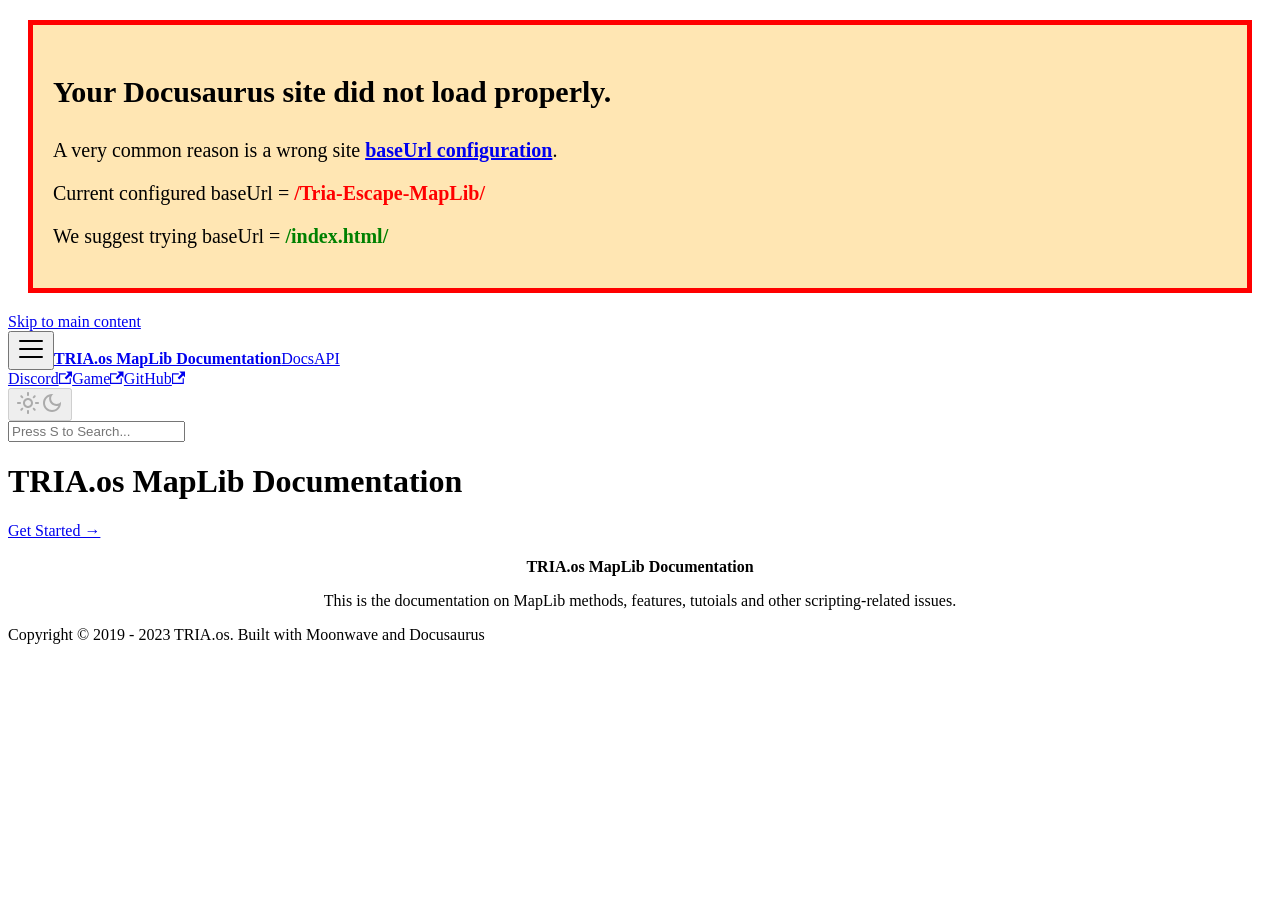
==== index.html @ bd10623d "Built and published by Moonwave" ====
<!doctype html>
<html lang="en" dir="ltr" class="plugin-pages plugin-id-default">
<head>
<meta charset="UTF-8">
<meta name="generator" content="Docusaurus v2.3.1">
<title data-rh="true">TRIA.os MapLib Documentation | TRIA.os MapLib Documentation</title><meta data-rh="true" name="viewport" content="width=device-width,initial-scale=1"><meta data-rh="true" name="twitter:card" content="summary_large_image"><meta data-rh="true" property="og:url" content="https://RockyTanker.github.io/Tria-Escape-MapLib/"><meta data-rh="true" name="docusaurus_locale" content="en"><meta data-rh="true" name="docusaurus_tag" content="default"><meta data-rh="true" name="docsearch:language" content="en"><meta data-rh="true" name="docsearch:docusaurus_tag" content="default"><meta data-rh="true" property="og:title" content="TRIA.os MapLib Documentation | TRIA.os MapLib Documentation"><link data-rh="true" rel="icon" href="https://coderheck.github.io/assets/TRIAosLogoGradient.png"><link data-rh="true" rel="canonical" href="https://RockyTanker.github.io/Tria-Escape-MapLib/"><link data-rh="true" rel="alternate" href="https://RockyTanker.github.io/Tria-Escape-MapLib/" hreflang="en"><link data-rh="true" rel="alternate" href="https://RockyTanker.github.io/Tria-Escape-MapLib/" hreflang="x-default"><script data-rh="true">function maybeInsertBanner(){window.__DOCUSAURUS_INSERT_BASEURL_BANNER&&insertBanner()}function insertBanner(){var n=document.getElementById("docusaurus-base-url-issue-banner-container");if(n){n.innerHTML='\n<div id="docusaurus-base-url-issue-banner" style="border: thick solid red; background-color: rgb(255, 230, 179); margin: 20px; padding: 20px; font-size: 20px;">\n   <p style="font-weight: bold; font-size: 30px;">Your Docusaurus site did not load properly.</p>\n   <p>A very common reason is a wrong site <a href="https://docusaurus.io/docs/docusaurus.config.js/#baseurl" style="font-weight: bold;">baseUrl configuration</a>.</p>\n   <p>Current configured baseUrl = <span style="font-weight: bold; color: red;">/Tria-Escape-MapLib/</span> </p>\n   <p>We suggest trying baseUrl = <span id="docusaurus-base-url-issue-banner-suggestion-container" style="font-weight: bold; color: green;"></span></p>\n</div>\n';var e=document.getElementById("docusaurus-base-url-issue-banner-suggestion-container"),s=window.location.pathname,r="/"===s.substr(-1)?s:s+"/";e.innerHTML=r}}window.__DOCUSAURUS_INSERT_BASEURL_BANNER=!0,document.addEventListener("DOMContentLoaded",maybeInsertBanner)</script><link rel="stylesheet" href="/Tria-Escape-MapLib/assets/css/styles.0379f8e5.css">
<link rel="preload" href="/Tria-Escape-MapLib/assets/js/runtime~main.31f4a8ce.js" as="script">
<link rel="preload" href="/Tria-Escape-MapLib/assets/js/main.dcb9236c.js" as="script">
</head>
<body class="navigation-with-keyboard">
<script>!function(){function e(e){document.documentElement.setAttribute("data-theme",e)}var t=function(){var e=null;try{e=localStorage.getItem("theme")}catch(e){}return e}();null!==t?e(t):window.matchMedia("(prefers-color-scheme: dark)").matches?e("dark"):(window.matchMedia("(prefers-color-scheme: light)").matches,e("light"))}()</script><div id="__docusaurus">
<div id="docusaurus-base-url-issue-banner-container"></div><div role="region" aria-label="Skip to main content"><a class="skipToContent_fXgn" href="#docusaurus_skipToContent_fallback">Skip to main content</a></div><nav aria-label="Main" class="navbar navbar--fixed-top"><div class="navbar__inner"><div class="navbar__items"><button aria-label="Toggle navigation bar" aria-expanded="false" class="navbar__toggle clean-btn" type="button"><svg width="30" height="30" viewBox="0 0 30 30" aria-hidden="true"><path stroke="currentColor" stroke-linecap="round" stroke-miterlimit="10" stroke-width="2" d="M4 7h22M4 15h22M4 23h22"></path></svg></button><a class="navbar__brand" href="/Tria-Escape-MapLib/"><b class="navbar__title text--truncate">TRIA.os MapLib Documentation</b></a><a class="navbar__item navbar__link" href="/Tria-Escape-MapLib/docs/intro">Docs</a><a class="navbar__item navbar__link" href="/Tria-Escape-MapLib/api/">API</a></div><div class="navbar__items navbar__items--right"><a href="https://discord.gg/tria" target="_blank" rel="noopener noreferrer" class="navbar__item navbar__link">Discord<svg width="13.5" height="13.5" aria-hidden="true" viewBox="0 0 24 24" class="iconExternalLink_nPIU"><path fill="currentColor" d="M21 13v10h-21v-19h12v2h-10v15h17v-8h2zm3-12h-10.988l4.035 4-6.977 7.07 2.828 2.828 6.977-7.07 4.125 4.172v-11z"></path></svg></a><a href="https://www.roblox.com/games/6311279644/" target="_blank" rel="noopener noreferrer" class="navbar__item navbar__link">Game<svg width="13.5" height="13.5" aria-hidden="true" viewBox="0 0 24 24" class="iconExternalLink_nPIU"><path fill="currentColor" d="M21 13v10h-21v-19h12v2h-10v15h17v-8h2zm3-12h-10.988l4.035 4-6.977 7.07 2.828 2.828 6.977-7.07 4.125 4.172v-11z"></path></svg></a><a href="https://github.com/RockyTanker/Tria-Escape-MapLib" target="_blank" rel="noopener noreferrer" class="navbar__item navbar__link">GitHub<svg width="13.5" height="13.5" aria-hidden="true" viewBox="0 0 24 24" class="iconExternalLink_nPIU"><path fill="currentColor" d="M21 13v10h-21v-19h12v2h-10v15h17v-8h2zm3-12h-10.988l4.035 4-6.977 7.07 2.828 2.828 6.977-7.07 4.125 4.172v-11z"></path></svg></a><div class="toggle_vylO colorModeToggle_DEke"><button class="clean-btn toggleButton_gllP toggleButtonDisabled_aARS" type="button" disabled="" title="Switch between dark and light mode (currently light mode)" aria-label="Switch between dark and light mode (currently light mode)" aria-live="polite"><svg viewBox="0 0 24 24" width="24" height="24" class="lightToggleIcon_pyhR"><path fill="currentColor" d="M12,9c1.65,0,3,1.35,3,3s-1.35,3-3,3s-3-1.35-3-3S10.35,9,12,9 M12,7c-2.76,0-5,2.24-5,5s2.24,5,5,5s5-2.24,5-5 S14.76,7,12,7L12,7z M2,13l2,0c0.55,0,1-0.45,1-1s-0.45-1-1-1l-2,0c-0.55,0-1,0.45-1,1S1.45,13,2,13z M20,13l2,0c0.55,0,1-0.45,1-1 s-0.45-1-1-1l-2,0c-0.55,0-1,0.45-1,1S19.45,13,20,13z M11,2v2c0,0.55,0.45,1,1,1s1-0.45,1-1V2c0-0.55-0.45-1-1-1S11,1.45,11,2z M11,20v2c0,0.55,0.45,1,1,1s1-0.45,1-1v-2c0-0.55-0.45-1-1-1C11.45,19,11,19.45,11,20z M5.99,4.58c-0.39-0.39-1.03-0.39-1.41,0 c-0.39,0.39-0.39,1.03,0,1.41l1.06,1.06c0.39,0.39,1.03,0.39,1.41,0s0.39-1.03,0-1.41L5.99,4.58z M18.36,16.95 c-0.39-0.39-1.03-0.39-1.41,0c-0.39,0.39-0.39,1.03,0,1.41l1.06,1.06c0.39,0.39,1.03,0.39,1.41,0c0.39-0.39,0.39-1.03,0-1.41 L18.36,16.95z M19.42,5.99c0.39-0.39,0.39-1.03,0-1.41c-0.39-0.39-1.03-0.39-1.41,0l-1.06,1.06c-0.39,0.39-0.39,1.03,0,1.41 s1.03,0.39,1.41,0L19.42,5.99z M7.05,18.36c0.39-0.39,0.39-1.03,0-1.41c-0.39-0.39-1.03-0.39-1.41,0l-1.06,1.06 c-0.39,0.39-0.39,1.03,0,1.41s1.03,0.39,1.41,0L7.05,18.36z"></path></svg><svg viewBox="0 0 24 24" width="24" height="24" class="darkToggleIcon_wfgR"><path fill="currentColor" d="M9.37,5.51C9.19,6.15,9.1,6.82,9.1,7.5c0,4.08,3.32,7.4,7.4,7.4c0.68,0,1.35-0.09,1.99-0.27C17.45,17.19,14.93,19,12,19 c-3.86,0-7-3.14-7-7C5,9.07,6.81,6.55,9.37,5.51z M12,3c-4.97,0-9,4.03-9,9s4.03,9,9,9s9-4.03,9-9c0-0.46-0.04-0.92-0.1-1.36 c-0.98,1.37-2.58,2.26-4.4,2.26c-2.98,0-5.4-2.42-5.4-5.4c0-1.81,0.89-3.42,2.26-4.4C12.92,3.04,12.46,3,12,3L12,3z"></path></svg></button></div><div class="searchBox_ZlJk"><div class="navbar__search"><span aria-label="expand searchbar" role="button" class="search-icon" tabindex="0"></span><input type="search" id="search_input_react" placeholder="Press S to Search..." aria-label="Search" class="navbar__search-input search-bar"></div></div></div></div><div role="presentation" class="navbar-sidebar__backdrop"></div></nav><div id="docusaurus_skipToContent_fallback" class="main-wrapper mainWrapper_z2l0"><header class="hero heroBanner_e1Bh"><div class="container"><h1 class="hero__title">TRIA.os MapLib Documentation</h1><p class="hero__subtitle"></p><div class="buttons_VwD3"><a class="button button--secondary button--lg" href="/Tria-Escape-MapLib/docs/intro">Get Started →</a></div></div></header><main><div class="container"><html><head></head><body><div align="center"><br><strong>TRIA.os MapLib Documentation</strong><br><p>This is the documentation on MapLib methods, features, tutoials and other scripting-related issues.<br></p></div></body></html></div></main></div><footer class="footer footer--dark"><div class="container container-fluid"><div class="footer__bottom text--center"><div class="footer__copyright">Copyright © 2019 - 2023 TRIA.os. Built with Moonwave and Docusaurus</div></div></div></footer></div>
<script src="/Tria-Escape-MapLib/assets/js/runtime~main.31f4a8ce.js"></script>
<script src="/Tria-Escape-MapLib/assets/js/main.dcb9236c.js"></script>
</body>
</html>
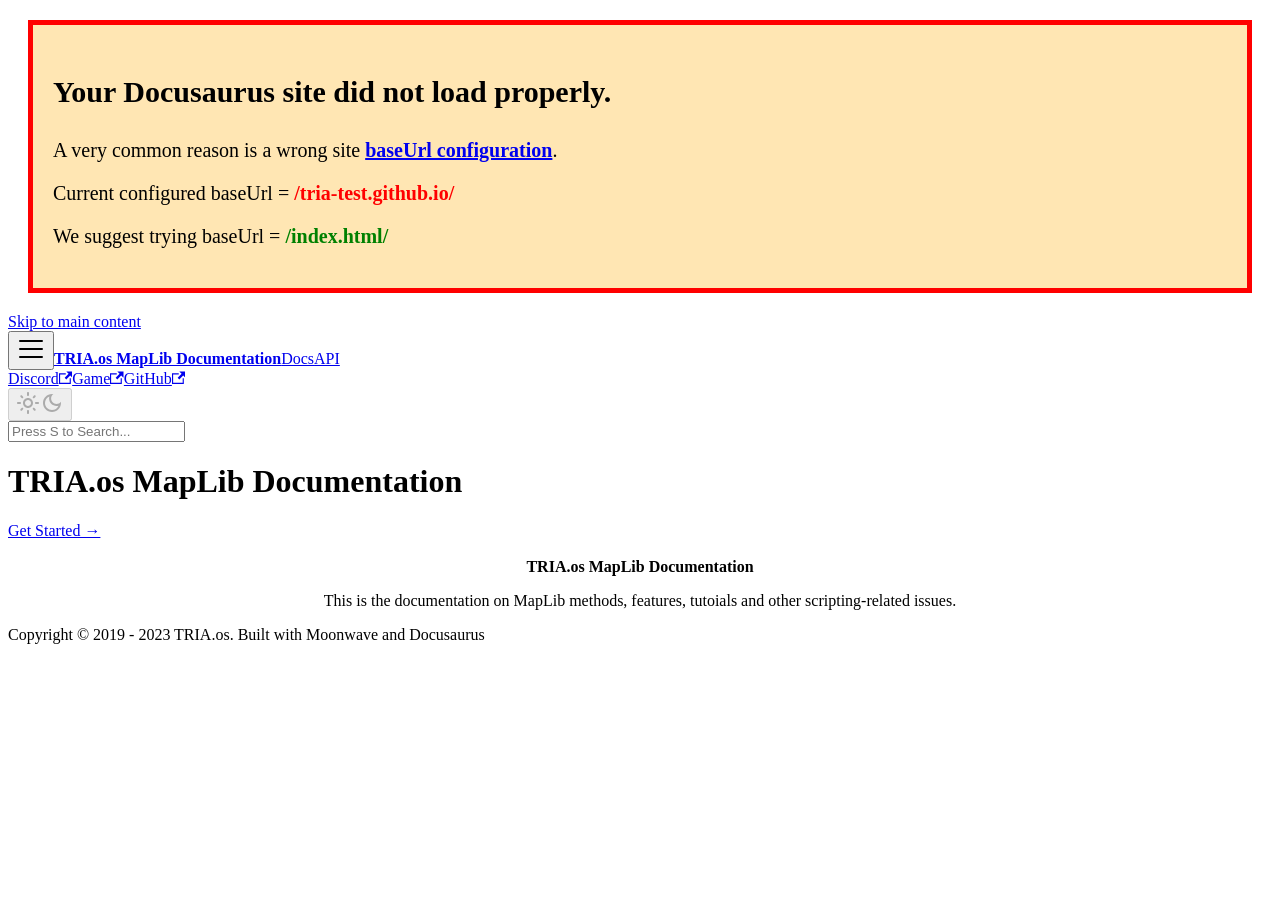
==== commit cf4b41c0: "Built and published by Moonwave" ====
--- a/index.html
+++ b/index.html
@@ -3,14 +3,14 @@
 <head>
 <meta charset="UTF-8">
 <meta name="generator" content="Docusaurus v2.3.1">
-<title data-rh="true">TRIA.os MapLib Documentation | TRIA.os MapLib Documentation</title><meta data-rh="true" name="viewport" content="width=device-width,initial-scale=1"><meta data-rh="true" name="twitter:card" content="summary_large_image"><meta data-rh="true" property="og:url" content="https://RockyTanker.github.io/Tria-Escape-MapLib/"><meta data-rh="true" name="docusaurus_locale" content="en"><meta data-rh="true" name="docusaurus_tag" content="default"><meta data-rh="true" name="docsearch:language" content="en"><meta data-rh="true" name="docsearch:docusaurus_tag" content="default"><meta data-rh="true" property="og:title" content="TRIA.os MapLib Documentation | TRIA.os MapLib Documentation"><link data-rh="true" rel="icon" href="https://coderheck.github.io/assets/TRIAosLogoGradient.png"><link data-rh="true" rel="canonical" href="https://RockyTanker.github.io/Tria-Escape-MapLib/"><link data-rh="true" rel="alternate" href="https://RockyTanker.github.io/Tria-Escape-MapLib/" hreflang="en"><link data-rh="true" rel="alternate" href="https://RockyTanker.github.io/Tria-Escape-MapLib/" hreflang="x-default"><script data-rh="true">function maybeInsertBanner(){window.__DOCUSAURUS_INSERT_BASEURL_BANNER&&insertBanner()}function insertBanner(){var n=document.getElementById("docusaurus-base-url-issue-banner-container");if(n){n.innerHTML='\n<div id="docusaurus-base-url-issue-banner" style="border: thick solid red; background-color: rgb(255, 230, 179); margin: 20px; padding: 20px; font-size: 20px;">\n   <p style="font-weight: bold; font-size: 30px;">Your Docusaurus site did not load properly.</p>\n   <p>A very common reason is a wrong site <a href="https://docusaurus.io/docs/docusaurus.config.js/#baseurl" style="font-weight: bold;">baseUrl configuration</a>.</p>\n   <p>Current configured baseUrl = <span style="font-weight: bold; color: red;">/Tria-Escape-MapLib/</span> </p>\n   <p>We suggest trying baseUrl = <span id="docusaurus-base-url-issue-banner-suggestion-container" style="font-weight: bold; color: green;"></span></p>\n</div>\n';var e=document.getElementById("docusaurus-base-url-issue-banner-suggestion-container"),s=window.location.pathname,r="/"===s.substr(-1)?s:s+"/";e.innerHTML=r}}window.__DOCUSAURUS_INSERT_BASEURL_BANNER=!0,document.addEventListener("DOMContentLoaded",maybeInsertBanner)</script><link rel="stylesheet" href="/Tria-Escape-MapLib/assets/css/styles.0379f8e5.css">
-<link rel="preload" href="/Tria-Escape-MapLib/assets/js/runtime~main.31f4a8ce.js" as="script">
-<link rel="preload" href="/Tria-Escape-MapLib/assets/js/main.dcb9236c.js" as="script">
+<title data-rh="true">TRIA.os MapLib Documentation | TRIA.os MapLib Documentation</title><meta data-rh="true" name="viewport" content="width=device-width,initial-scale=1"><meta data-rh="true" name="twitter:card" content="summary_large_image"><meta data-rh="true" property="og:url" content="https://RockyTanker.github.io/tria-test.github.io/"><meta data-rh="true" name="docusaurus_locale" content="en"><meta data-rh="true" name="docusaurus_tag" content="default"><meta data-rh="true" name="docsearch:language" content="en"><meta data-rh="true" name="docsearch:docusaurus_tag" content="default"><meta data-rh="true" property="og:title" content="TRIA.os MapLib Documentation | TRIA.os MapLib Documentation"><link data-rh="true" rel="icon" href="https://coderheck.github.io/assets/TRIAosLogoGradient.png"><link data-rh="true" rel="canonical" href="https://RockyTanker.github.io/tria-test.github.io/"><link data-rh="true" rel="alternate" href="https://RockyTanker.github.io/tria-test.github.io/" hreflang="en"><link data-rh="true" rel="alternate" href="https://RockyTanker.github.io/tria-test.github.io/" hreflang="x-default"><script data-rh="true">function maybeInsertBanner(){window.__DOCUSAURUS_INSERT_BASEURL_BANNER&&insertBanner()}function insertBanner(){var n=document.getElementById("docusaurus-base-url-issue-banner-container");if(n){n.innerHTML='\n<div id="docusaurus-base-url-issue-banner" style="border: thick solid red; background-color: rgb(255, 230, 179); margin: 20px; padding: 20px; font-size: 20px;">\n   <p style="font-weight: bold; font-size: 30px;">Your Docusaurus site did not load properly.</p>\n   <p>A very common reason is a wrong site <a href="https://docusaurus.io/docs/docusaurus.config.js/#baseurl" style="font-weight: bold;">baseUrl configuration</a>.</p>\n   <p>Current configured baseUrl = <span style="font-weight: bold; color: red;">/tria-test.github.io/</span> </p>\n   <p>We suggest trying baseUrl = <span id="docusaurus-base-url-issue-banner-suggestion-container" style="font-weight: bold; color: green;"></span></p>\n</div>\n';var e=document.getElementById("docusaurus-base-url-issue-banner-suggestion-container"),s=window.location.pathname,r="/"===s.substr(-1)?s:s+"/";e.innerHTML=r}}window.__DOCUSAURUS_INSERT_BASEURL_BANNER=!0,document.addEventListener("DOMContentLoaded",maybeInsertBanner)</script><link rel="stylesheet" href="/tria-test.github.io/assets/css/styles.0379f8e5.css">
+<link rel="preload" href="/tria-test.github.io/assets/js/runtime~main.b6132660.js" as="script">
+<link rel="preload" href="/tria-test.github.io/assets/js/main.f749eb54.js" as="script">
 </head>
 <body class="navigation-with-keyboard">
 <script>!function(){function e(e){document.documentElement.setAttribute("data-theme",e)}var t=function(){var e=null;try{e=localStorage.getItem("theme")}catch(e){}return e}();null!==t?e(t):window.matchMedia("(prefers-color-scheme: dark)").matches?e("dark"):(window.matchMedia("(prefers-color-scheme: light)").matches,e("light"))}()</script><div id="__docusaurus">
-<div id="docusaurus-base-url-issue-banner-container"></div><div role="region" aria-label="Skip to main content"><a class="skipToContent_fXgn" href="#docusaurus_skipToContent_fallback">Skip to main content</a></div><nav aria-label="Main" class="navbar navbar--fixed-top"><div class="navbar__inner"><div class="navbar__items"><button aria-label="Toggle navigation bar" aria-expanded="false" class="navbar__toggle clean-btn" type="button"><svg width="30" height="30" viewBox="0 0 30 30" aria-hidden="true"><path stroke="currentColor" stroke-linecap="round" stroke-miterlimit="10" stroke-width="2" d="M4 7h22M4 15h22M4 23h22"></path></svg></button><a class="navbar__brand" href="/Tria-Escape-MapLib/"><b class="navbar__title text--truncate">TRIA.os MapLib Documentation</b></a><a class="navbar__item navbar__link" href="/Tria-Escape-MapLib/docs/intro">Docs</a><a class="navbar__item navbar__link" href="/Tria-Escape-MapLib/api/">API</a></div><div class="navbar__items navbar__items--right"><a href="https://discord.gg/tria" target="_blank" rel="noopener noreferrer" class="navbar__item navbar__link">Discord<svg width="13.5" height="13.5" aria-hidden="true" viewBox="0 0 24 24" class="iconExternalLink_nPIU"><path fill="currentColor" d="M21 13v10h-21v-19h12v2h-10v15h17v-8h2zm3-12h-10.988l4.035 4-6.977 7.07 2.828 2.828 6.977-7.07 4.125 4.172v-11z"></path></svg></a><a href="https://www.roblox.com/games/6311279644/" target="_blank" rel="noopener noreferrer" class="navbar__item navbar__link">Game<svg width="13.5" height="13.5" aria-hidden="true" viewBox="0 0 24 24" class="iconExternalLink_nPIU"><path fill="currentColor" d="M21 13v10h-21v-19h12v2h-10v15h17v-8h2zm3-12h-10.988l4.035 4-6.977 7.07 2.828 2.828 6.977-7.07 4.125 4.172v-11z"></path></svg></a><a href="https://github.com/RockyTanker/Tria-Escape-MapLib" target="_blank" rel="noopener noreferrer" class="navbar__item navbar__link">GitHub<svg width="13.5" height="13.5" aria-hidden="true" viewBox="0 0 24 24" class="iconExternalLink_nPIU"><path fill="currentColor" d="M21 13v10h-21v-19h12v2h-10v15h17v-8h2zm3-12h-10.988l4.035 4-6.977 7.07 2.828 2.828 6.977-7.07 4.125 4.172v-11z"></path></svg></a><div class="toggle_vylO colorModeToggle_DEke"><button class="clean-btn toggleButton_gllP toggleButtonDisabled_aARS" type="button" disabled="" title="Switch between dark and light mode (currently light mode)" aria-label="Switch between dark and light mode (currently light mode)" aria-live="polite"><svg viewBox="0 0 24 24" width="24" height="24" class="lightToggleIcon_pyhR"><path fill="currentColor" d="M12,9c1.65,0,3,1.35,3,3s-1.35,3-3,3s-3-1.35-3-3S10.35,9,12,9 M12,7c-2.76,0-5,2.24-5,5s2.24,5,5,5s5-2.24,5-5 S14.76,7,12,7L12,7z M2,13l2,0c0.55,0,1-0.45,1-1s-0.45-1-1-1l-2,0c-0.55,0-1,0.45-1,1S1.45,13,2,13z M20,13l2,0c0.55,0,1-0.45,1-1 s-0.45-1-1-1l-2,0c-0.55,0-1,0.45-1,1S19.45,13,20,13z M11,2v2c0,0.55,0.45,1,1,1s1-0.45,1-1V2c0-0.55-0.45-1-1-1S11,1.45,11,2z M11,20v2c0,0.55,0.45,1,1,1s1-0.45,1-1v-2c0-0.55-0.45-1-1-1C11.45,19,11,19.45,11,20z M5.99,4.58c-0.39-0.39-1.03-0.39-1.41,0 c-0.39,0.39-0.39,1.03,0,1.41l1.06,1.06c0.39,0.39,1.03,0.39,1.41,0s0.39-1.03,0-1.41L5.99,4.58z M18.36,16.95 c-0.39-0.39-1.03-0.39-1.41,0c-0.39,0.39-0.39,1.03,0,1.41l1.06,1.06c0.39,0.39,1.03,0.39,1.41,0c0.39-0.39,0.39-1.03,0-1.41 L18.36,16.95z M19.42,5.99c0.39-0.39,0.39-1.03,0-1.41c-0.39-0.39-1.03-0.39-1.41,0l-1.06,1.06c-0.39,0.39-0.39,1.03,0,1.41 s1.03,0.39,1.41,0L19.42,5.99z M7.05,18.36c0.39-0.39,0.39-1.03,0-1.41c-0.39-0.39-1.03-0.39-1.41,0l-1.06,1.06 c-0.39,0.39-0.39,1.03,0,1.41s1.03,0.39,1.41,0L7.05,18.36z"></path></svg><svg viewBox="0 0 24 24" width="24" height="24" class="darkToggleIcon_wfgR"><path fill="currentColor" d="M9.37,5.51C9.19,6.15,9.1,6.82,9.1,7.5c0,4.08,3.32,7.4,7.4,7.4c0.68,0,1.35-0.09,1.99-0.27C17.45,17.19,14.93,19,12,19 c-3.86,0-7-3.14-7-7C5,9.07,6.81,6.55,9.37,5.51z M12,3c-4.97,0-9,4.03-9,9s4.03,9,9,9s9-4.03,9-9c0-0.46-0.04-0.92-0.1-1.36 c-0.98,1.37-2.58,2.26-4.4,2.26c-2.98,0-5.4-2.42-5.4-5.4c0-1.81,0.89-3.42,2.26-4.4C12.92,3.04,12.46,3,12,3L12,3z"></path></svg></button></div><div class="searchBox_ZlJk"><div class="navbar__search"><span aria-label="expand searchbar" role="button" class="search-icon" tabindex="0"></span><input type="search" id="search_input_react" placeholder="Press S to Search..." aria-label="Search" class="navbar__search-input search-bar"></div></div></div></div><div role="presentation" class="navbar-sidebar__backdrop"></div></nav><div id="docusaurus_skipToContent_fallback" class="main-wrapper mainWrapper_z2l0"><header class="hero heroBanner_e1Bh"><div class="container"><h1 class="hero__title">TRIA.os MapLib Documentation</h1><p class="hero__subtitle"></p><div class="buttons_VwD3"><a class="button button--secondary button--lg" href="/Tria-Escape-MapLib/docs/intro">Get Started →</a></div></div></header><main><div class="container"><html><head></head><body><div align="center"><br><strong>TRIA.os MapLib Documentation</strong><br><p>This is the documentation on MapLib methods, features, tutoials and other scripting-related issues.<br></p></div></body></html></div></main></div><footer class="footer footer--dark"><div class="container container-fluid"><div class="footer__bottom text--center"><div class="footer__copyright">Copyright © 2019 - 2023 TRIA.os. Built with Moonwave and Docusaurus</div></div></div></footer></div>
-<script src="/Tria-Escape-MapLib/assets/js/runtime~main.31f4a8ce.js"></script>
-<script src="/Tria-Escape-MapLib/assets/js/main.dcb9236c.js"></script>
+<div id="docusaurus-base-url-issue-banner-container"></div><div role="region" aria-label="Skip to main content"><a class="skipToContent_fXgn" href="#docusaurus_skipToContent_fallback">Skip to main content</a></div><nav aria-label="Main" class="navbar navbar--fixed-top"><div class="navbar__inner"><div class="navbar__items"><button aria-label="Toggle navigation bar" aria-expanded="false" class="navbar__toggle clean-btn" type="button"><svg width="30" height="30" viewBox="0 0 30 30" aria-hidden="true"><path stroke="currentColor" stroke-linecap="round" stroke-miterlimit="10" stroke-width="2" d="M4 7h22M4 15h22M4 23h22"></path></svg></button><a class="navbar__brand" href="/tria-test.github.io/"><b class="navbar__title text--truncate">TRIA.os MapLib Documentation</b></a><a class="navbar__item navbar__link" href="/tria-test.github.io/docs/intro">Docs</a><a class="navbar__item navbar__link" href="/tria-test.github.io/api/">API</a></div><div class="navbar__items navbar__items--right"><a href="https://discord.gg/tria" target="_blank" rel="noopener noreferrer" class="navbar__item navbar__link">Discord<svg width="13.5" height="13.5" aria-hidden="true" viewBox="0 0 24 24" class="iconExternalLink_nPIU"><path fill="currentColor" d="M21 13v10h-21v-19h12v2h-10v15h17v-8h2zm3-12h-10.988l4.035 4-6.977 7.07 2.828 2.828 6.977-7.07 4.125 4.172v-11z"></path></svg></a><a href="https://www.roblox.com/games/6311279644/" target="_blank" rel="noopener noreferrer" class="navbar__item navbar__link">Game<svg width="13.5" height="13.5" aria-hidden="true" viewBox="0 0 24 24" class="iconExternalLink_nPIU"><path fill="currentColor" d="M21 13v10h-21v-19h12v2h-10v15h17v-8h2zm3-12h-10.988l4.035 4-6.977 7.07 2.828 2.828 6.977-7.07 4.125 4.172v-11z"></path></svg></a><a href="https://github.com/RockyTanker/tria-test.github.io" target="_blank" rel="noopener noreferrer" class="navbar__item navbar__link">GitHub<svg width="13.5" height="13.5" aria-hidden="true" viewBox="0 0 24 24" class="iconExternalLink_nPIU"><path fill="currentColor" d="M21 13v10h-21v-19h12v2h-10v15h17v-8h2zm3-12h-10.988l4.035 4-6.977 7.07 2.828 2.828 6.977-7.07 4.125 4.172v-11z"></path></svg></a><div class="toggle_vylO colorModeToggle_DEke"><button class="clean-btn toggleButton_gllP toggleButtonDisabled_aARS" type="button" disabled="" title="Switch between dark and light mode (currently light mode)" aria-label="Switch between dark and light mode (currently light mode)" aria-live="polite"><svg viewBox="0 0 24 24" width="24" height="24" class="lightToggleIcon_pyhR"><path fill="currentColor" d="M12,9c1.65,0,3,1.35,3,3s-1.35,3-3,3s-3-1.35-3-3S10.35,9,12,9 M12,7c-2.76,0-5,2.24-5,5s2.24,5,5,5s5-2.24,5-5 S14.76,7,12,7L12,7z M2,13l2,0c0.55,0,1-0.45,1-1s-0.45-1-1-1l-2,0c-0.55,0-1,0.45-1,1S1.45,13,2,13z M20,13l2,0c0.55,0,1-0.45,1-1 s-0.45-1-1-1l-2,0c-0.55,0-1,0.45-1,1S19.45,13,20,13z M11,2v2c0,0.55,0.45,1,1,1s1-0.45,1-1V2c0-0.55-0.45-1-1-1S11,1.45,11,2z M11,20v2c0,0.55,0.45,1,1,1s1-0.45,1-1v-2c0-0.55-0.45-1-1-1C11.45,19,11,19.45,11,20z M5.99,4.58c-0.39-0.39-1.03-0.39-1.41,0 c-0.39,0.39-0.39,1.03,0,1.41l1.06,1.06c0.39,0.39,1.03,0.39,1.41,0s0.39-1.03,0-1.41L5.99,4.58z M18.36,16.95 c-0.39-0.39-1.03-0.39-1.41,0c-0.39,0.39-0.39,1.03,0,1.41l1.06,1.06c0.39,0.39,1.03,0.39,1.41,0c0.39-0.39,0.39-1.03,0-1.41 L18.36,16.95z M19.42,5.99c0.39-0.39,0.39-1.03,0-1.41c-0.39-0.39-1.03-0.39-1.41,0l-1.06,1.06c-0.39,0.39-0.39,1.03,0,1.41 s1.03,0.39,1.41,0L19.42,5.99z M7.05,18.36c0.39-0.39,0.39-1.03,0-1.41c-0.39-0.39-1.03-0.39-1.41,0l-1.06,1.06 c-0.39,0.39-0.39,1.03,0,1.41s1.03,0.39,1.41,0L7.05,18.36z"></path></svg><svg viewBox="0 0 24 24" width="24" height="24" class="darkToggleIcon_wfgR"><path fill="currentColor" d="M9.37,5.51C9.19,6.15,9.1,6.82,9.1,7.5c0,4.08,3.32,7.4,7.4,7.4c0.68,0,1.35-0.09,1.99-0.27C17.45,17.19,14.93,19,12,19 c-3.86,0-7-3.14-7-7C5,9.07,6.81,6.55,9.37,5.51z M12,3c-4.97,0-9,4.03-9,9s4.03,9,9,9s9-4.03,9-9c0-0.46-0.04-0.92-0.1-1.36 c-0.98,1.37-2.58,2.26-4.4,2.26c-2.98,0-5.4-2.42-5.4-5.4c0-1.81,0.89-3.42,2.26-4.4C12.92,3.04,12.46,3,12,3L12,3z"></path></svg></button></div><div class="searchBox_ZlJk"><div class="navbar__search"><span aria-label="expand searchbar" role="button" class="search-icon" tabindex="0"></span><input type="search" id="search_input_react" placeholder="Press S to Search..." aria-label="Search" class="navbar__search-input search-bar"></div></div></div></div><div role="presentation" class="navbar-sidebar__backdrop"></div></nav><div id="docusaurus_skipToContent_fallback" class="main-wrapper mainWrapper_z2l0"><header class="hero heroBanner_e1Bh"><div class="container"><h1 class="hero__title">TRIA.os MapLib Documentation</h1><p class="hero__subtitle"></p><div class="buttons_VwD3"><a class="button button--secondary button--lg" href="/tria-test.github.io/docs/intro">Get Started →</a></div></div></header><main><div class="container"><html><head></head><body><div align="center"><br><strong>TRIA.os MapLib Documentation</strong><br><p>This is the documentation on MapLib methods, features, tutoials and other scripting-related issues.<br></p></div></body></html></div></main></div><footer class="footer footer--dark"><div class="container container-fluid"><div class="footer__bottom text--center"><div class="footer__copyright">Copyright © 2019 - 2023 TRIA.os. Built with Moonwave and Docusaurus</div></div></div></footer></div>
+<script src="/tria-test.github.io/assets/js/runtime~main.b6132660.js"></script>
+<script src="/tria-test.github.io/assets/js/main.f749eb54.js"></script>
 </body>
 </html>
